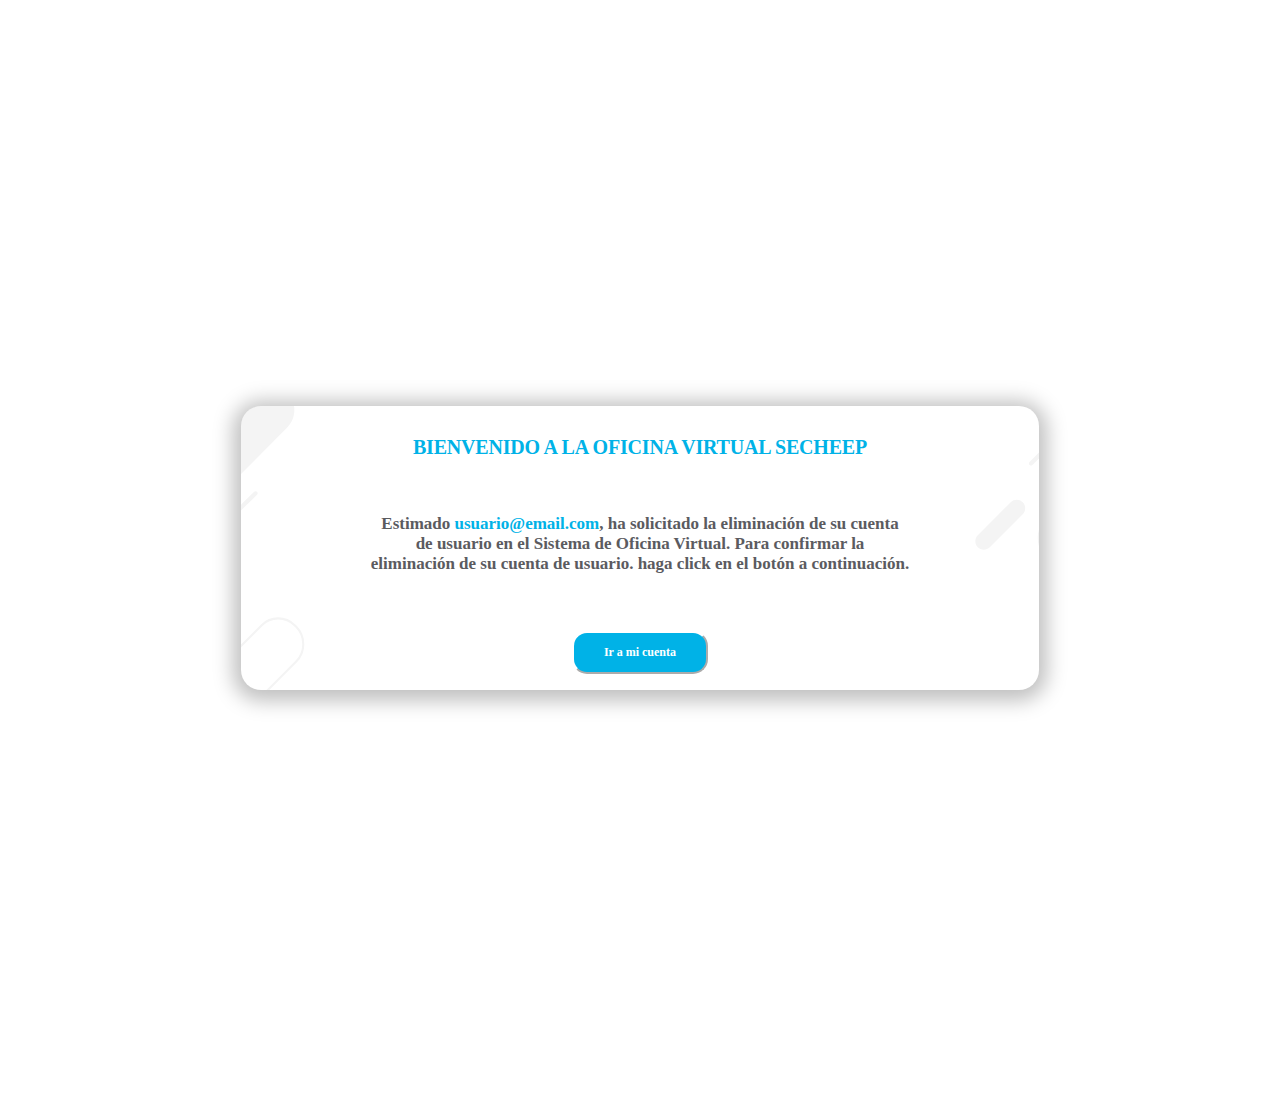
==== avisos/eliminar-cuenta.html @ caaecddc "changes" ====
<!DOCTYPE html>
<html lang="en">
<head>
    <meta charset="UTF-8">
    <meta name="viewport" content="width=device-width, initial-scale=1.0">
    <link rel="stylesheet" href="assets/style.css">
    <title>Registro</title>
</head>
<body class="body" style="background-color: white;">
    <div class="container" style="background-image: url(/assets/img/vector.svg); background-repeat: no-repeat; background-size: cover;">
        <div class="secction">
            <div class="text">
                <h1 class="title">Bienvenido a la oficina virtual secheep</h1>
                <p class="parrafo">Estimado <span class="email">usuario@email.com</span>, ha solicitado la eliminación de su cuenta<br>
                    de usuario en el Sistema de Oficina Virtual. Para confirmar la<br>eliminación de su cuenta de usuario. haga click en el botón a continuación.</p>
            </div>            
                <button class="button-layout button-style"><p class="button-text">Ir a mi cuenta</p></button>
        </div>
    </div>
</body>
</html>
---- avisos/assets/style.css ----
html {
    box-sizing: border-box;
}

.body {
    background-color: #FFF;
    display: flex;
    width: 1920px;
    height: 1080px;
    padding: 0px 309px 0px 310px;
    justify-content: center;
    align-items: center;
}

@media (min-width: 768px) {
    .body {
        display: flex;
        width: auto;
        padding: 0px 80px 0px 80px;
        flex-direction: column;
        justify-content: center;
        align-items: center;
    }
}

@media (max-width:430px) {
    .body {
        display: flex;
        width: auto;
        padding: 40px 40px;
        flex-direction: column;
        justify-content: center;
        align-items: center;
    }
}

.container { 
    box-sizing: border-box;
    width: 821px;
    height: 272px;
    padding: 0px;
    flex-shrink: 0;
    border-radius: 20px;
    background: #FFF;
    box-shadow: 0px 3px 20px 8px rgba(0, 0, 0, 0.25);
}

@media (min-width: 821px) {
    .container {
        width: auto;
        height: auto;
        flex-shrink: 0;
    }    
}

@media (max-width: 430px) {
    .container {
        width: 350px;
        height: 450px;
        flex-shrink: 0;
    }
}

.secction {
    padding-top: 2%;
    padding-bottom: 2%;
    padding-left: 130px;
    padding-right: 130px;
    display: flex;
    flex-direction: column;
    align-items: center;
    gap: 30px;
}

@media (min-width: 821px) {
    .secction {
        display: inline-flex;
        flex-direction: column;
        align-items: center;
        gap: 40px;
    }    
}

@media (max-width: 430px) {
    .secction {
        padding-top: 20%;
        padding-bottom: 20%;
        display: inline-flex;
        flex-direction: column;
        align-items: center;
        gap: 40px;
    }
}

.text {
    display: inline-flex;
    flex-direction: column;
    justify-content: center;
    align-items: center;
    gap: 25px;
}

@media (min-width: 821px) {
    .text {
        display: flex;
        flex-direction: column;
        justify-content: center;
        align-items: center;
        gap: 25px;
    }
}

@media (max-width: 430px) {
    .text {
        display: flex;
        flex-direction: column;
        justify-content: center;
        align-items: center;
        gap: 25px;
    }
    
}

.title {
    color: #00B2E7;
    text-align: center;
    font-family: Montserrat;
    font-size: 20px;
    font-style: normal;
    font-weight: 800;
    line-height: normal;
    letter-spacing: -0.2px;
    text-transform: uppercase;
}

@media (max-width: 430px) {
    .tittle {
        width: auto;
    }    
}

.style-text-h1 {
    color: #00B2E7;
    text-align: center;
    font-family: Montserrat;
    font-size: 20px;
    font-style: normal;
    font-weight: 800;
    line-height: normal;
    letter-spacing: -0.2px;
    text-transform: uppercase;
}

@media (max-width: 430px) {
    .style-text-h1 {
        color: #00B2E7;
        text-align: center;
        font-family: Montserrat;
        font-size: 20px;
        font-style: normal;
        font-weight: 800;
        line-height: normal;
        letter-spacing: -0.2px;
        display: flex;
        flex-direction: column;
        justify-content: center;
        flex: 1 0 0;
        align-self: stretch;
    }    
}

.title-rounded {
    display: flex;
    padding: 20px;
    justify-content: center;
    align-items: center;
    gap: 10px;
    border-radius: 20px;
    border: 1px solid #00B2E7;
}

@media (max-width: 430px) {
    .title-rounded {
        display: flex;
        width: 340px;
        padding: 20px;
        justify-content: center;
        align-items: center;
        gap: 10px;
    }    
}

p {
    color: #5B5B5F;
    text-align: center;
    font-family: Montserrat;
    font-size: 17px;
    font-style: normal;
    font-weight: 600;
    line-height: normal;
}


.button-text {
    color: #FFF !important;
    text-align: center;
    font-family: Montserrat;
    font-size: 12px;
    font-style: normal;
    font-weight: 700;
    line-height: normal;
}

span {
    color: #00B2E7;
    font-family: Montserrat;
    font-size: 17px;
    font-style: normal;
    font-weight: 600;
    line-height: normal;
}

.button-layout {
    display: flex;
    padding: 0px 30px;
    flex-direction: column;
    justify-content: center;
    align-items: center;
}

.button-style {
    border-radius: 15px;
    border-color: rgb(255, 255, 255);
    background: #00B2E7;
}
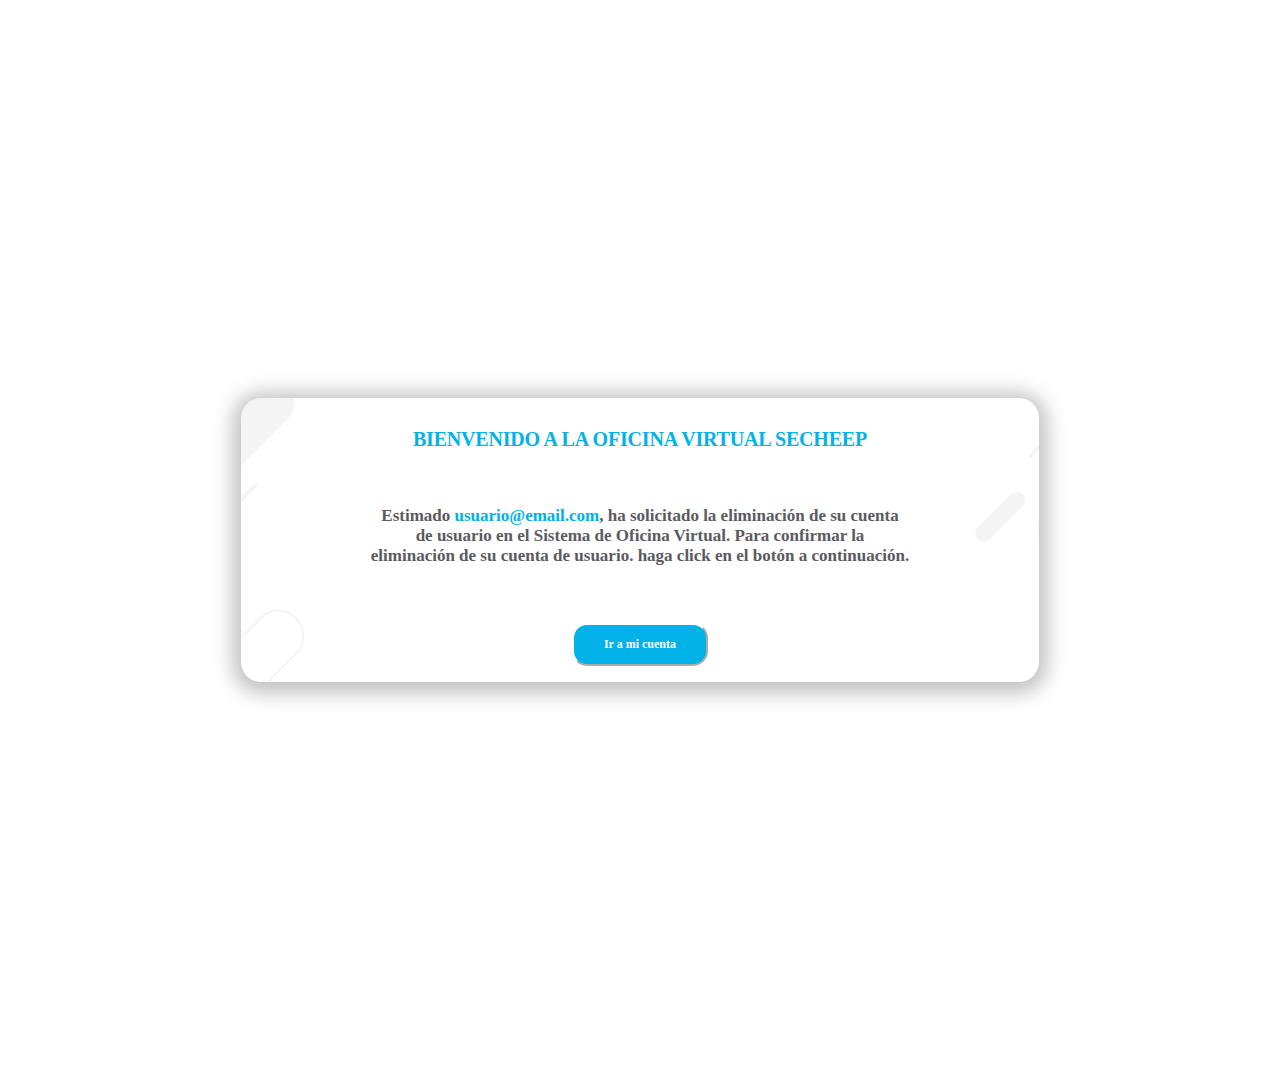
==== commit 6990ffe6: "changes" ====
--- a/avisos/eliminar-cuenta.html
+++ b/avisos/eliminar-cuenta.html
@@ -3,11 +3,12 @@
 <head>
     <meta charset="UTF-8">
     <meta name="viewport" content="width=device-width, initial-scale=1.0">
-    <link rel="stylesheet" href="assets/style.css">
+    <link rel="stylesheet" href="/avisos/assets/style.css">
+    <link rel="stylesheet" href="/css/normalize.css">
     <title>Registro</title>
 </head>
 <body class="body" style="background-color: white;">
-    <div class="container" style="background-image: url(/assets/img/vector.svg); background-repeat: no-repeat; background-size: cover;">
+    <div class="container" style="background-image: url(/avisos/assets/img/vector.svg); background-repeat: no-repeat; background-size: cover;">
         <div class="secction">
             <div class="text">
                 <h1 class="title">Bienvenido a la oficina virtual secheep</h1>
